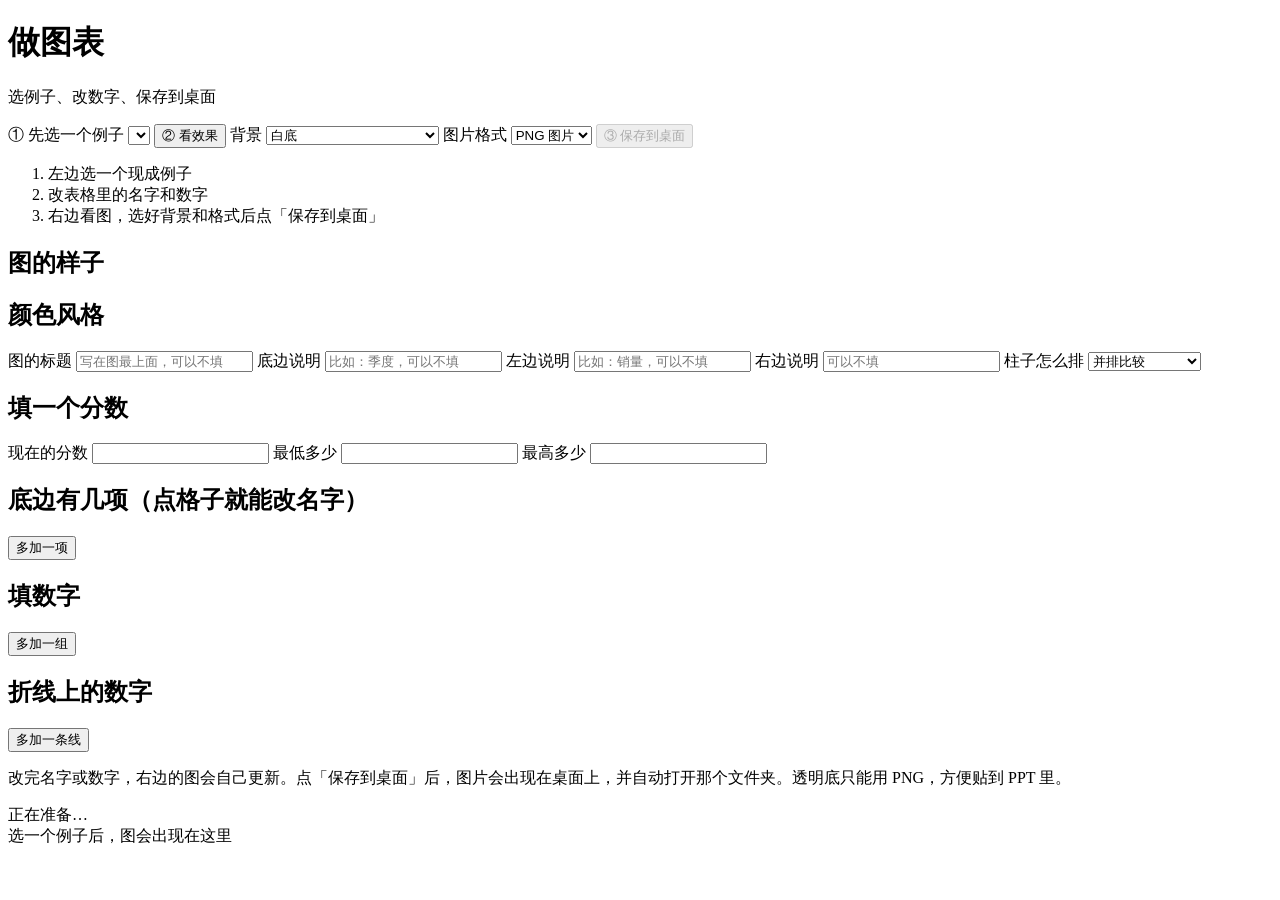
==== chartkit/src/chartkit/webapp/index.html @ eafe2cc6 "Save charts to the desktop so the Windows app can find them. Co-authored-by: Cursor <cursoragent@cur" ====
<!DOCTYPE html>
<html lang="zh-CN">
<head>
  <meta charset="UTF-8" />
  <meta name="viewport" content="width=device-width, initial-scale=1" />
  <title>做图表</title>
  <link rel="stylesheet" href="/static/style.css?v=11" />
</head>
<body>
  <header class="top">
    <div>
      <h1>做图表</h1>
      <p>选例子、改数字、保存到桌面</p>
    </div>
    <div class="top-actions">
      <label class="preset-wrap">
        ① 先选一个例子
        <select id="preset"></select>
      </label>
      <button id="btn-render" class="primary">② 看效果</button>
      <label class="preset-wrap">
        背景
        <select id="export-bg">
          <option value="white">白底</option>
          <option value="transparent">透明底（可叠在 PPT 上）</option>
        </select>
      </label>
      <label class="preset-wrap">
        图片格式
        <select id="export-fmt">
          <option value="png">PNG 图片</option>
          <option value="jpg">JPG 图片</option>
        </select>
      </label>
      <button id="btn-download" class="ghost" disabled>③ 保存到桌面</button>
    </div>
  </header>

  <ol class="steps">
    <li>左边选一个现成例子</li>
    <li>改表格里的名字和数字</li>
    <li>右边看图，选好背景和格式后点「保存到桌面」</li>
  </ol>

  <main class="layout">
    <section class="panel">
      <div class="block">
        <h2>图的样子</h2>
        <div id="types" class="chips"></div>
      </div>

      <div class="block">
        <h2>颜色风格</h2>
        <div id="themes" class="chips"></div>
      </div>

      <div class="block fields">
        <label>图的标题 <input id="title" placeholder="写在图最上面，可以不填" /></label>
        <label>底边说明 <input id="xlabel" placeholder="比如：季度，可以不填" /></label>
        <label>左边说明 <input id="ylabel" placeholder="比如：销量，可以不填" /></label>
        <label id="y2-wrap" class="hidden">右边说明 <input id="y2label" placeholder="可以不填" /></label>
        <label id="bar-mode-wrap">柱子怎么排
          <select id="bar-mode">
            <option value="grouped">并排比较</option>
            <option value="stacked">叠在一起</option>
            <option value="percent">按百分比叠起来</option>
          </select>
        </label>
      </div>

      <div class="block hidden" id="gauge-block">
        <h2>填一个分数</h2>
        <div class="fields">
          <label>现在的分数 <input id="gauge-value" type="number" step="any" /></label>
          <label>最低多少 <input id="gauge-min" type="number" step="any" /></label>
          <label>最高多少 <input id="gauge-max" type="number" step="any" /></label>
        </div>
      </div>

      <div class="block" id="cat-block">
        <div class="block-head">
          <h2>底边有几项（点格子就能改名字）</h2>
          <button type="button" id="add-cat" class="mini">多加一项</button>
        </div>
        <div id="categories" class="cat-row"></div>
      </div>

      <div class="block" id="series-block">
        <div class="block-head">
          <h2 id="series-title">填数字</h2>
          <button type="button" id="add-series" class="mini">多加一组</button>
        </div>
        <div class="table-wrap" id="grid-wrap">
          <table id="series-table"></table>
        </div>
        <div id="list-wrap" class="hidden"></div>
      </div>

      <div class="block hidden" id="lines-block">
        <div class="block-head">
          <h2>折线上的数字</h2>
          <button type="button" id="add-line" class="mini">多加一条线</button>
        </div>
        <div class="table-wrap">
          <table id="lines-table"></table>
        </div>
      </div>

      <p class="hint">改完名字或数字，右边的图会自己更新。点「保存到桌面」后，图片会出现在桌面上，并自动打开那个文件夹。透明底只能用 PNG，方便贴到 PPT 里。</p>
    </section>

    <section class="preview">
      <div id="status" class="status">正在准备…</div>
      <div class="canvas">
        <img id="chart" alt="图表预览" hidden />
        <div id="empty" class="empty">选一个例子后，图会出现在这里</div>
      </div>
    </section>
  </main>

  <!-- 给程序用的默认值，页面上不显示 -->
  <input id="filename" type="hidden" value="我的图表" />
  <input id="fmt" type="hidden" value="png" />
  <input id="fig-w" type="hidden" value="10.5" />
  <input id="fig-h" type="hidden" value="6.4" />
  <input id="dpi" type="hidden" value="200" />
  <input id="rotate" type="hidden" value="0" />
  <input id="ymin" type="hidden" />
  <input id="ymax" type="hidden" />
  <input id="y2min" type="hidden" value="0" />
  <input id="y2max" type="hidden" value="1" />
  <input id="bins" type="hidden" value="8" />
  <input id="bg" type="hidden" />
  <input id="show-bar-labels" type="checkbox" checked hidden />
  <input id="show-line-labels" type="checkbox" checked hidden />
  <input id="show-counts" type="checkbox" checked hidden />
  <input id="show-legend" type="checkbox" checked hidden />
  <input id="show-grid" type="checkbox" checked hidden />
  <input id="auto-render" type="checkbox" checked hidden />

  <script src="/static/app.js?v=11"></script>
</body>
</html>
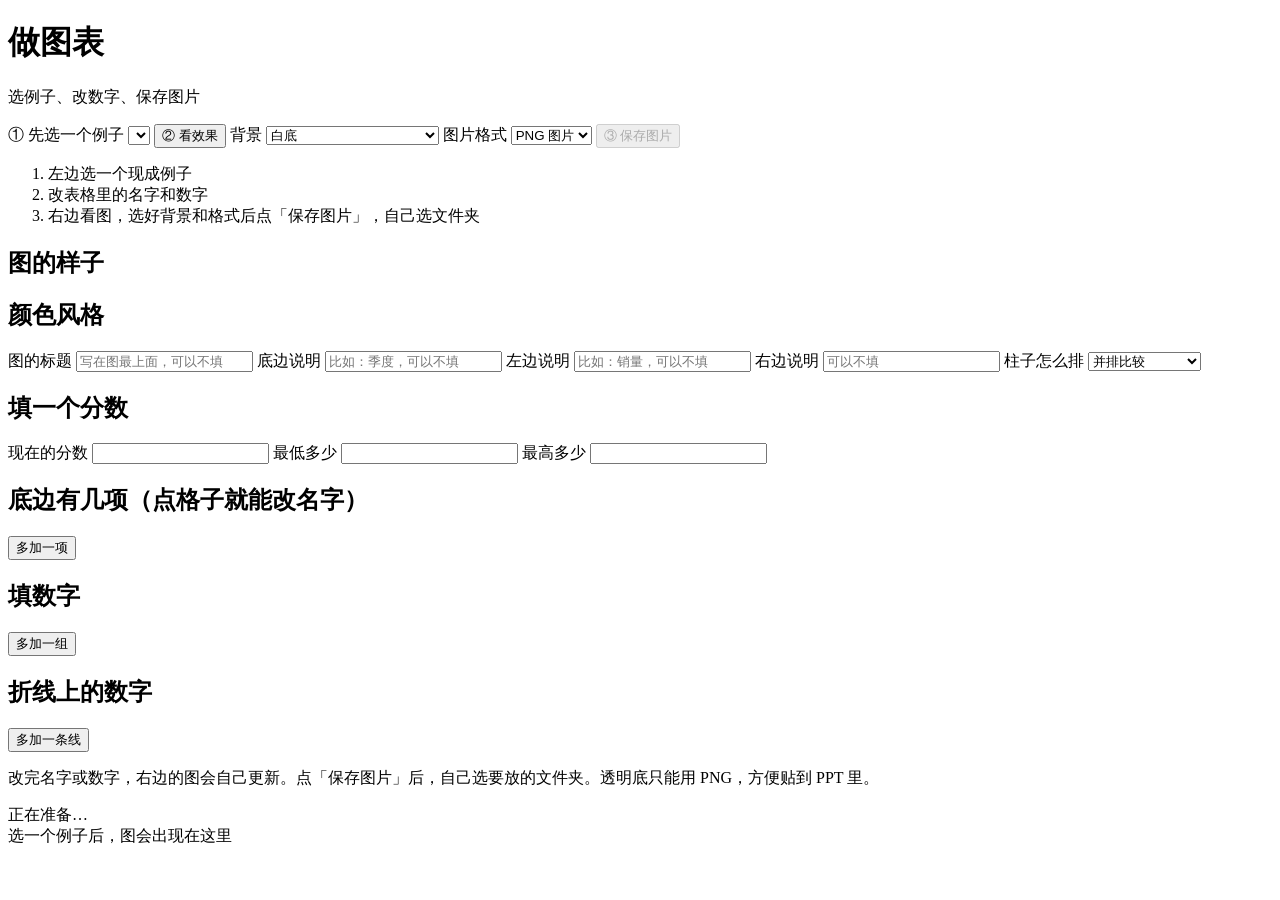
==== commit a6ac7fc5: "Let users pick the folder when saving a chart. Co-authored-by: Cursor <cursoragent@cursor.com>" ====
--- a/chartkit/src/chartkit/webapp/index.html
+++ b/chartkit/src/chartkit/webapp/index.html
@@ -4,13 +4,13 @@
   <meta charset="UTF-8" />
   <meta name="viewport" content="width=device-width, initial-scale=1" />
   <title>做图表</title>
-  <link rel="stylesheet" href="/static/style.css?v=11" />
+  <link rel="stylesheet" href="/static/style.css?v=12" />
 </head>
 <body>
   <header class="top">
     <div>
       <h1>做图表</h1>
-      <p>选例子、改数字、保存到桌面</p>
+      <p>选例子、改数字、保存图片</p>
     </div>
     <div class="top-actions">
       <label class="preset-wrap">
@@ -32,14 +32,14 @@
           <option value="jpg">JPG 图片</option>
         </select>
       </label>
-      <button id="btn-download" class="ghost" disabled>③ 保存到桌面</button>
+      <button id="btn-download" class="ghost" disabled>③ 保存图片</button>
     </div>
   </header>
 
   <ol class="steps">
     <li>左边选一个现成例子</li>
     <li>改表格里的名字和数字</li>
-    <li>右边看图，选好背景和格式后点「保存到桌面」</li>
+    <li>右边看图，选好背景和格式后点「保存图片」，自己选文件夹</li>
   </ol>
 
   <main class="layout">
@@ -106,7 +106,7 @@
         </div>
       </div>
 
-      <p class="hint">改完名字或数字，右边的图会自己更新。点「保存到桌面」后，图片会出现在桌面上，并自动打开那个文件夹。透明底只能用 PNG，方便贴到 PPT 里。</p>
+      <p class="hint">改完名字或数字，右边的图会自己更新。点「保存图片」后，自己选要放的文件夹。透明底只能用 PNG，方便贴到 PPT 里。</p>
     </section>
 
     <section class="preview">
@@ -138,6 +138,6 @@
   <input id="show-grid" type="checkbox" checked hidden />
   <input id="auto-render" type="checkbox" checked hidden />
 
-  <script src="/static/app.js?v=11"></script>
+  <script src="/static/app.js?v=12"></script>
 </body>
 </html>
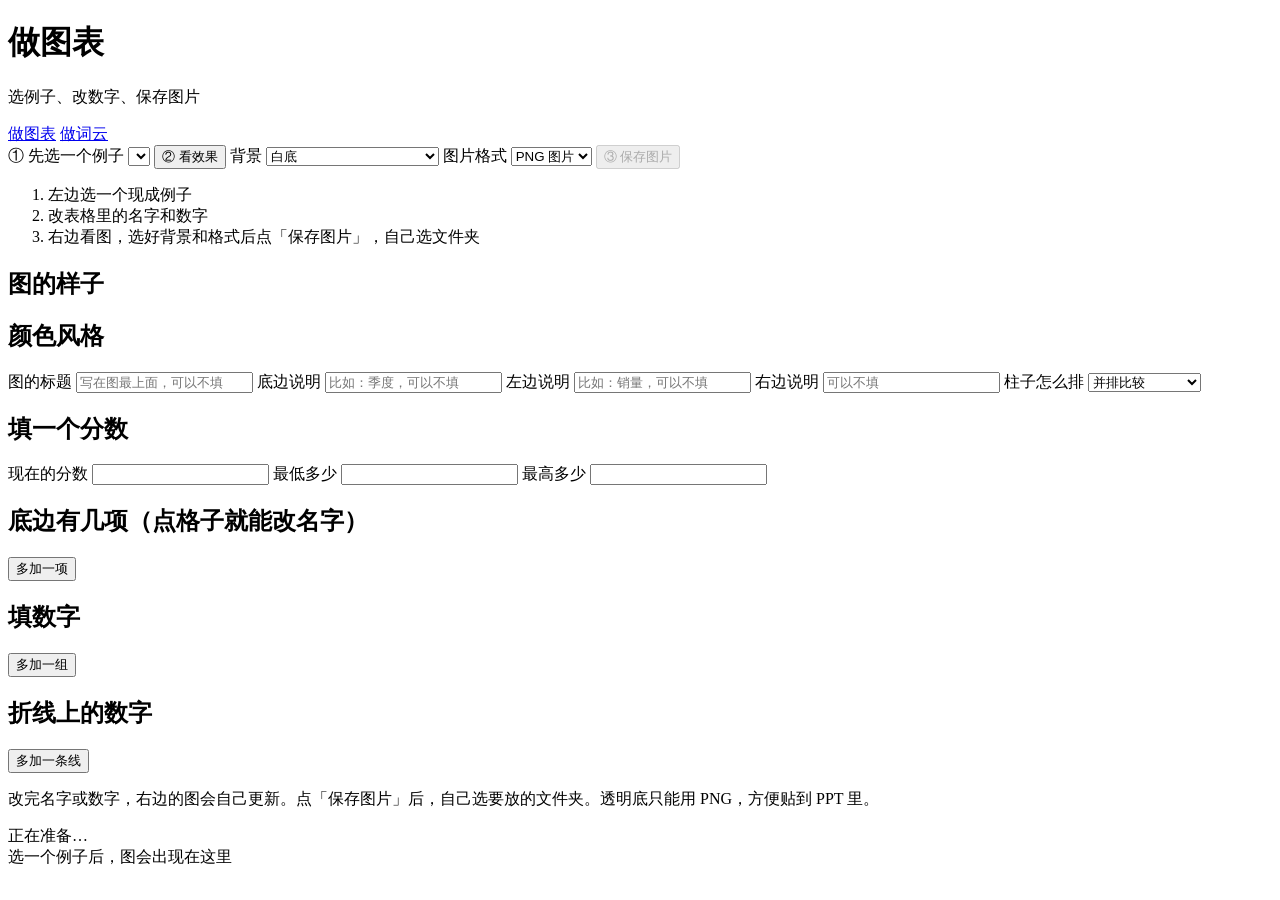
==== commit 837466de: "Add a beginner word-cloud page with Chinese text and save dialog. Co-authored-by: Cursor <cursoragen" ====
--- a/chartkit/src/chartkit/webapp/index.html
+++ b/chartkit/src/chartkit/webapp/index.html
@@ -4,13 +4,17 @@
   <meta charset="UTF-8" />
   <meta name="viewport" content="width=device-width, initial-scale=1" />
   <title>做图表</title>
-  <link rel="stylesheet" href="/static/style.css?v=12" />
+  <link rel="stylesheet" href="/static/style.css?v=13" />
 </head>
 <body>
   <header class="top">
     <div>
       <h1>做图表</h1>
       <p>选例子、改数字、保存图片</p>
+      <nav class="switch">
+        <a class="active" href="/">做图表</a>
+        <a href="/wordcloud">做词云</a>
+      </nav>
     </div>
     <div class="top-actions">
       <label class="preset-wrap">
